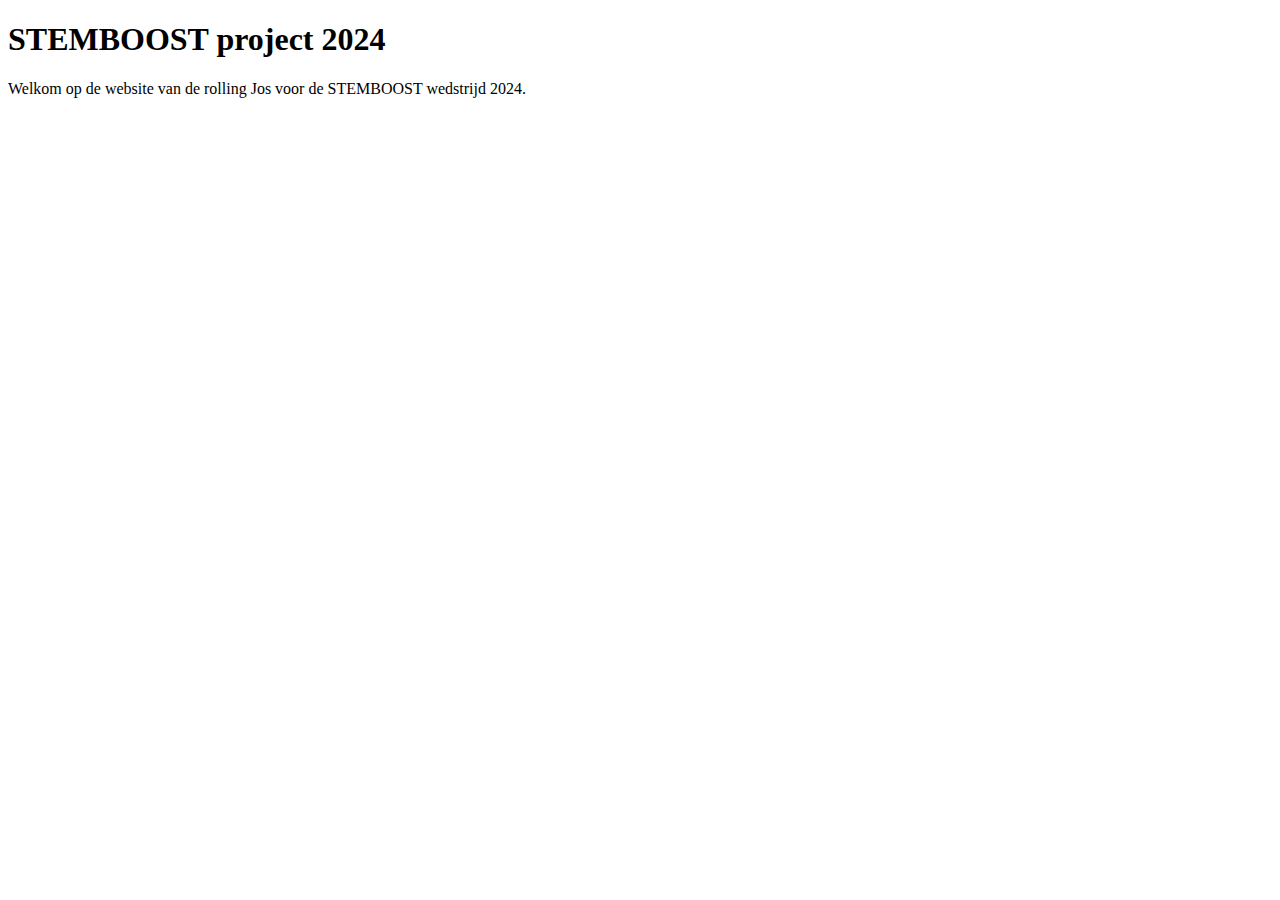
==== index.html @ c636ced8 "Create index.html" ====
<!DOCTYPE html>
<html>
  <head>
    
  </head>
  <body>
    <h1>
      STEMBOOST project 2024
    </h1>
  </body>
  <p>Welkom op de website van de rolling Jos voor de STEMBOOST wedstrijd 2024.</p>
</html>
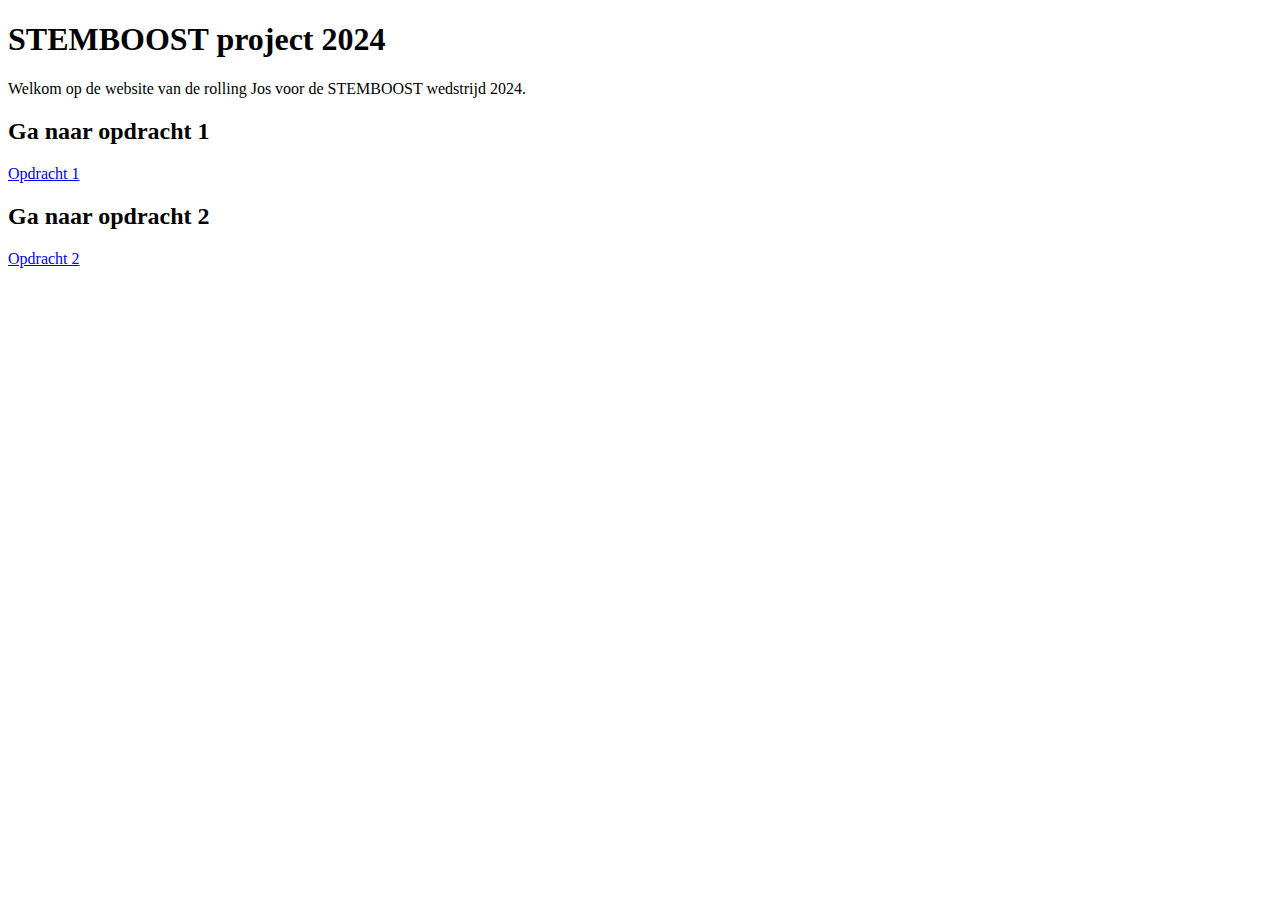
==== commit 0e86a387: "Update index.html" ====
--- a/index.html
+++ b/index.html
@@ -9,4 +9,16 @@
     </h1>
   </body>
   <p>Welkom op de website van de rolling Jos voor de STEMBOOST wedstrijd 2024.</p>
+  <div>
+    <h2>
+      Ga naar opdracht 1
+    </h2>
+    <a href="opdracht1/index.html">Opdracht 1</a>
+  </div>
+  <div>
+    <h2>
+      Ga naar opdracht 2
+    </h2>
+    <a href="opdracht2/index.html">Opdracht 2</a>
+  </div>
 </html>
